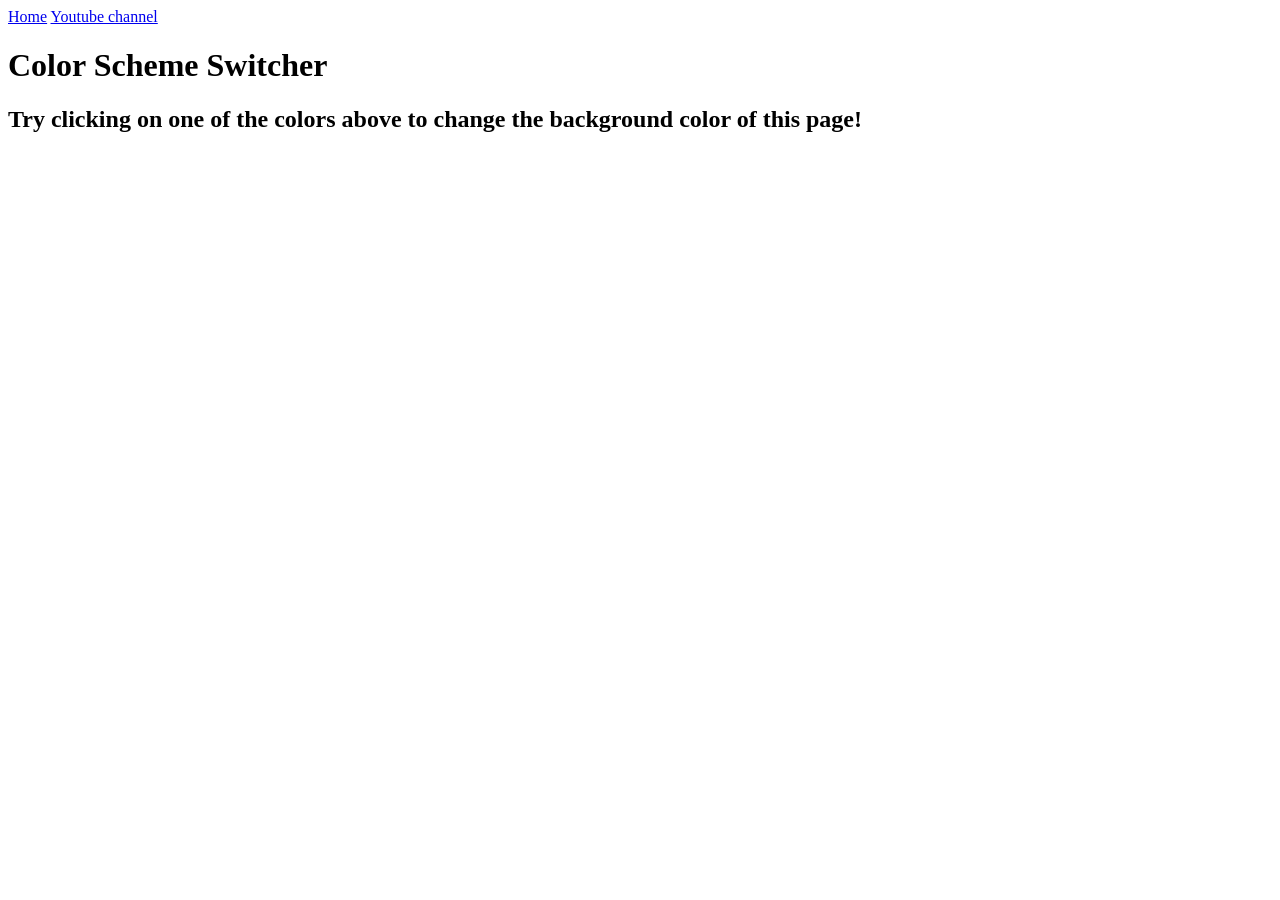
==== Projects/project-1/index.html @ 122879e1 "Html" ====
<!DOCTYPE html>
<html lang="en">
  <head>
    <meta charset="UTF-8" />
    <meta name="viewport" content="width=device-width, initial-scale=1.0" />
    <meta http-equiv="X-UA-Compatible" content="ie=edge" />
    <link rel="stylesheet" href="./style.css" />
    <link rel="stylesheet" href="../styles.css" />
    <title>JavaScript Background Color Switcher</title>
  </head>
  <body>
    <nav>
      <a href="/" aria-current="page">Home</a>
      <a target="_blank" href="https://www.youtube.com/@chaiaurcode"
        >Youtube channel</a
      >
    </nav>
    <div class="canvas">
      <!-- <a
        style="
          background-color: #fff;
          padding: 10px 30px;
          border-radius: 8px;
          color: #212121;
          text-decoration: none;
          border: 2px solid #212121;
        "
        href="../index.html"
        >Back to Home Page</a
      > -->
      <h1>Color Scheme Switcher</h1>
      <span class="button" id="grey"></span>
      <span class="button" id="white"></span>
      <span class="button" id="blue"></span>
      <span class="button" id="yellow"></span>
      <h2>
        Try clicking on one of the colors above
        <span>to change the background color of this page!</span>
      </h2>
    </div>
    <script src="script.js"></script>
  </body>
</html>
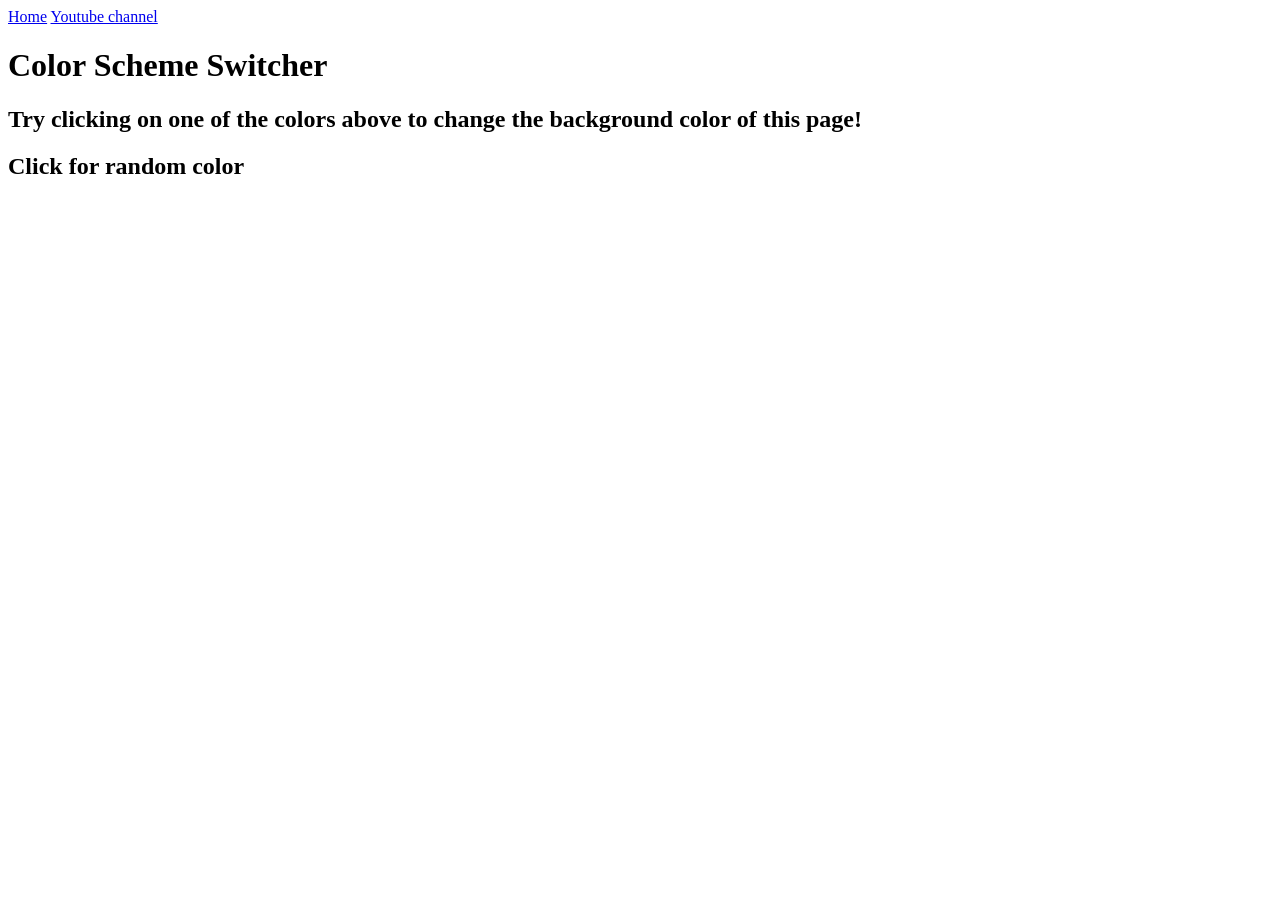
==== commit eb62e560: "Html" ====
--- a/Projects/project-1/index.html
+++ b/Projects/project-1/index.html
@@ -37,6 +37,9 @@
         Try clicking on one of the colors above
         <span>to change the background color of this page!</span>
       </h2>
+      <h2>Click for random color</h2>
+      <span class="button" id="muti_color"></span>
+  
     </div>
     <script src="script.js"></script>
   </body>
